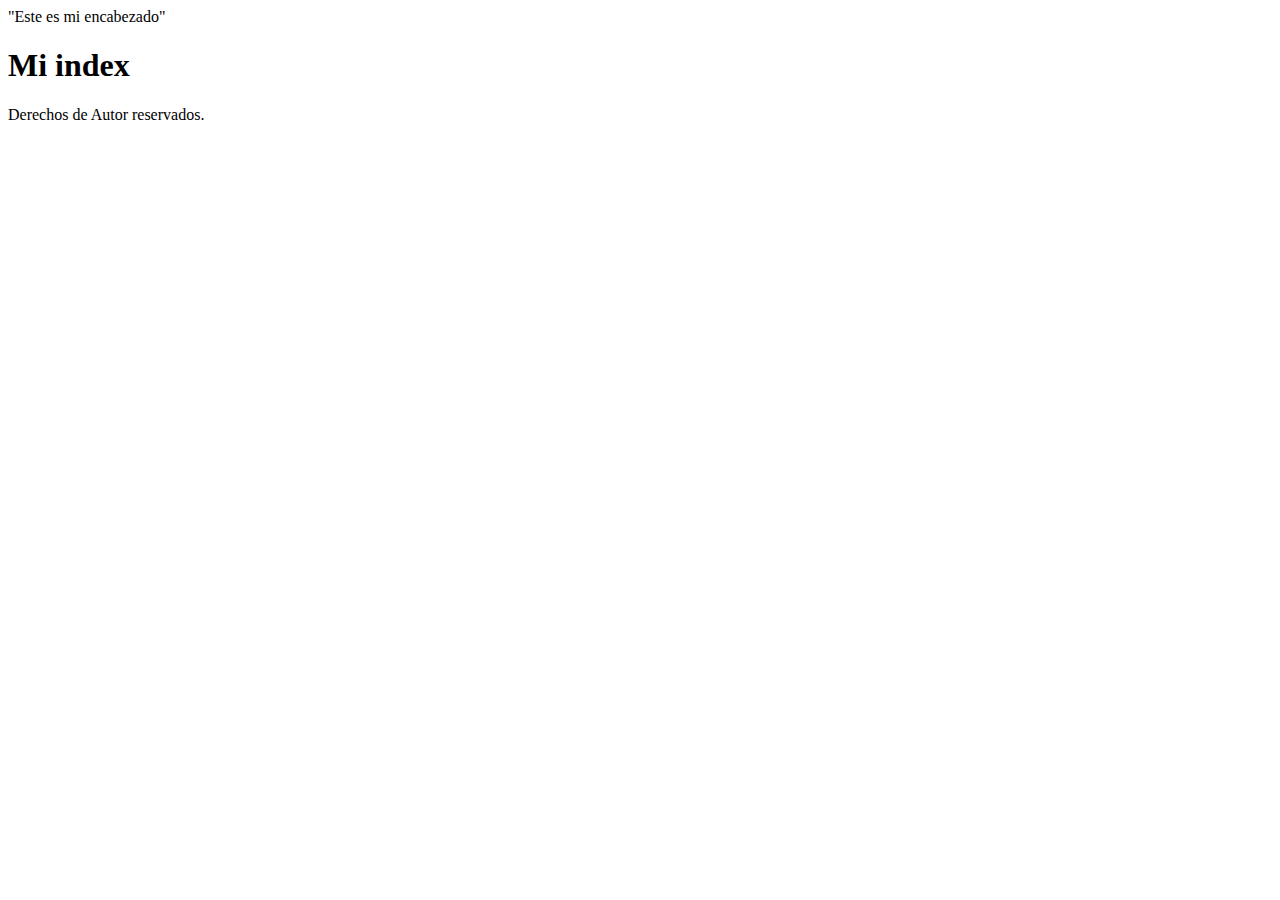
==== index.html @ a89bc856 "esta es la creaciòn de mi index" ====
<html>
    <head>
    <meta http-equiv="Content-Type" content="text/html;charset=UTF-8">
    <title>"este es mi prueva para usar pagegihup"</title>
    </head>
    <body>
    <header>"Este es mi encabezado"</header>
    <h1>Mi index </h1>
    <footer>Derechos de Autor reservados.</footer>
    </body>
    </html>
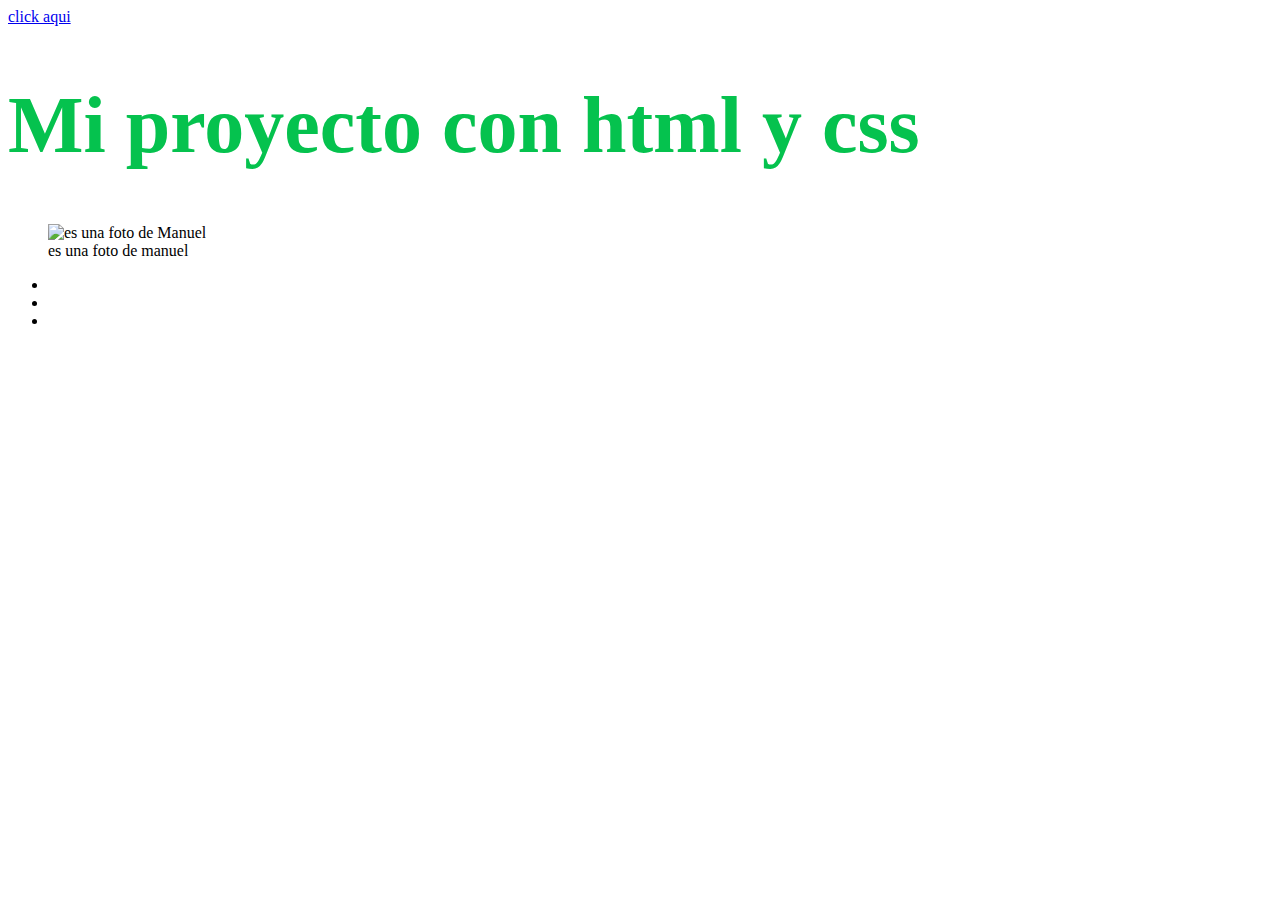
==== commit 4579f68d: "Update index.html" ====
--- a/index.html
+++ b/index.html
@@ -1,11 +1,49 @@
-<html>
-    <head>
-    <meta http-equiv="Content-Type" content="text/html;charset=UTF-8">
-    <title>"este es mi prueva para usar pagegihup"</title>
-    </head>
-    <body>
-    <header>"Este es mi encabezado"</header>
-    <h1>Mi index </h1>
-    <footer>Derechos de Autor reservados.</footer>
-    </body>
-    </html>+<!DOCTYPE html>
+<html lang="es">
+<head>
+    <meta charset="UTF-8">
+    <meta http-equiv="X-UA-Compatible" content="IE=edge">
+    <meta name="viewport" content="width=device-width, initial-scale=1.0">
+    <meta name="description" content="esta pag mostrara la integraciòn de css">
+    <meta name="robots" content="index,folow">
+    <title>aEste es mi Page en GitHup Manuel Miranda</title>
+    <link rel="stylesheet" href="./estilos.css">
+</head>
+<body>
+
+    <header>
+        <nav>
+           <a href="#">click aqui</a>
+
+        </nav>
+        <h1>Mi proyecto con html y css</h1>
+        <figure>
+            <img src="./foto_no_exif.jpg" alt="es una foto de Manuel">
+            <figcaption>es una foto de manuel</figcaption>
+        </figure>
+
+    </header>
+    <main>
+        <section>
+            <article>
+            
+
+            </article>
+
+        </section>
+        <section>
+            <ul>
+                <li></li>
+                <li></li>
+                <li></li>
+            </ul>
+            <ol></ol>
+
+        </section>
+
+    </main>
+    <footer>
+
+    </footer>
+</body>
+</html>
--- a/estilos.css
+++ b/estilos.css
@@ -0,0 +1,12 @@
+h1 {
+    color: rgb(5, 194, 78);
+    font-size: 80px;
+}
+#mate {
+    color: blueviolet;
+    font-size: 60px;
+}
+.clase {
+    color: brown;
+    font-size: 60px;
+}